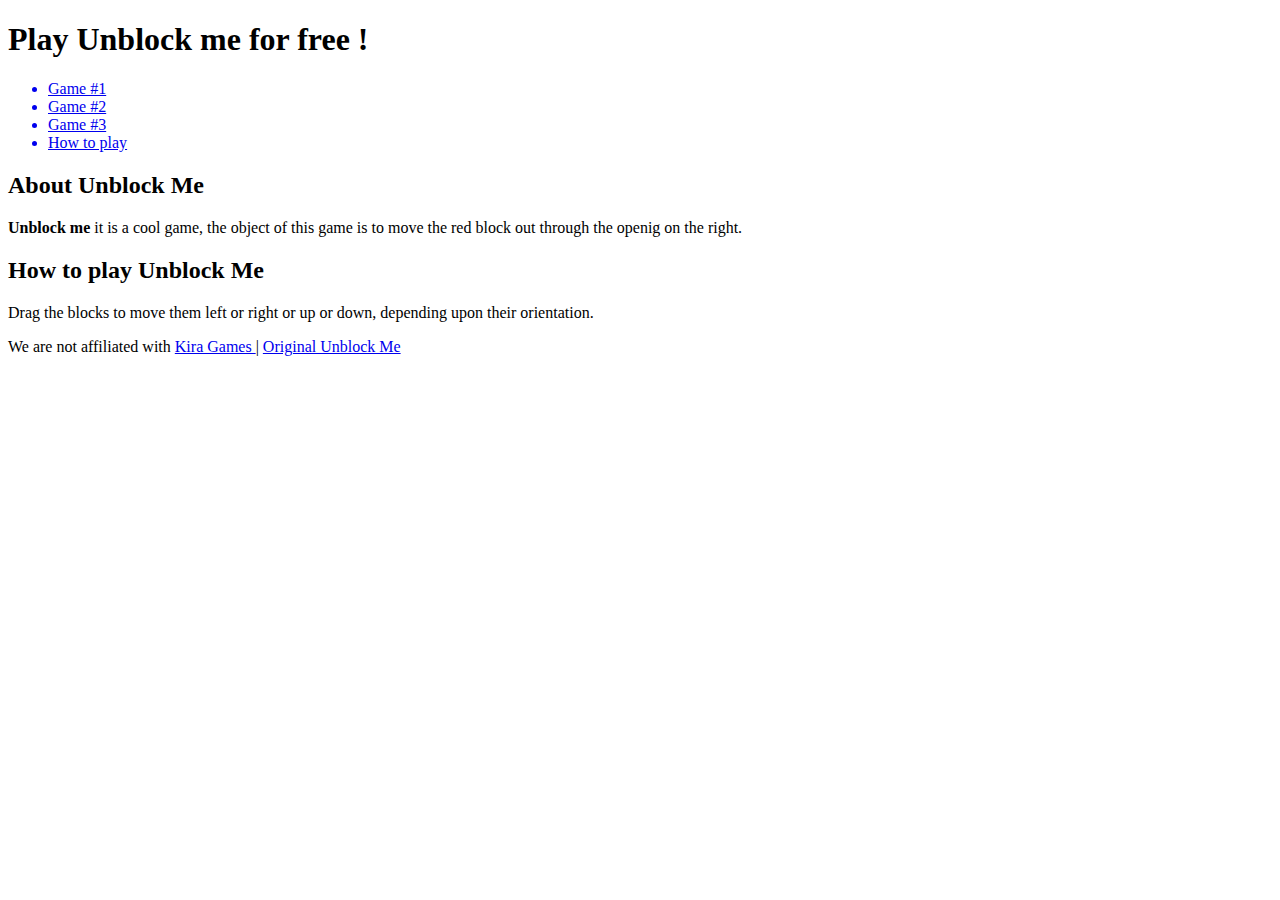
==== game2.html @ 2c66f1be "Create game2.html" ====
<!doctype html>

<html lang="en">
<head>
  <meta charset="utf-8">
  <title>Play Unblock Me Free</title>
  <meta name="description" content="Play Unblock me online">
  <meta name="keywords" content="Play unblock me online,unblock me pc,unblock me free">
  <link rel="stylesheet" href="style.css">

</head>

<body>


<h1> Play Unblock me for free !</h1>

<nav>
<ul>
	<a href="index.html" ><li>Game #1</li></a>
	<a href="game2.html" class="now"><li>Game #2</li></a>
	<a href="game3.html"><li>Game #3</li></a>
	<a href="#howto"><li>How to play</li></a>
</nav>

<section>
  
  <object width="500" height="500" data="https://5d65faf5cf1dd4c061963dbbb8a3b07d069edc14.googledrive.com/secure/[base64]/host/0B1B8nR0iW83HZ0d1eldoR0hRcXc"></object>	

<h2> About Unblock Me </h2>
<p><b>Unblock me</b> it is a cool game, the object of this game is to move the red block out through the openig on the right.</p>
<h2 id="howto"> How to play Unblock Me </h2>
<p> Drag the blocks to move them left or right or up or down, depending upon their orientation.</p>
</section>

<footer>
We are not affiliated with  <a href ="http://www.kiragames.com" target="_blank"> Kira Games </a> | <a href="http://www.kiragames.com/games/unblockme-free/" target="_blank"> Original Unblock Me </a>


</footer>


</body>
</html>
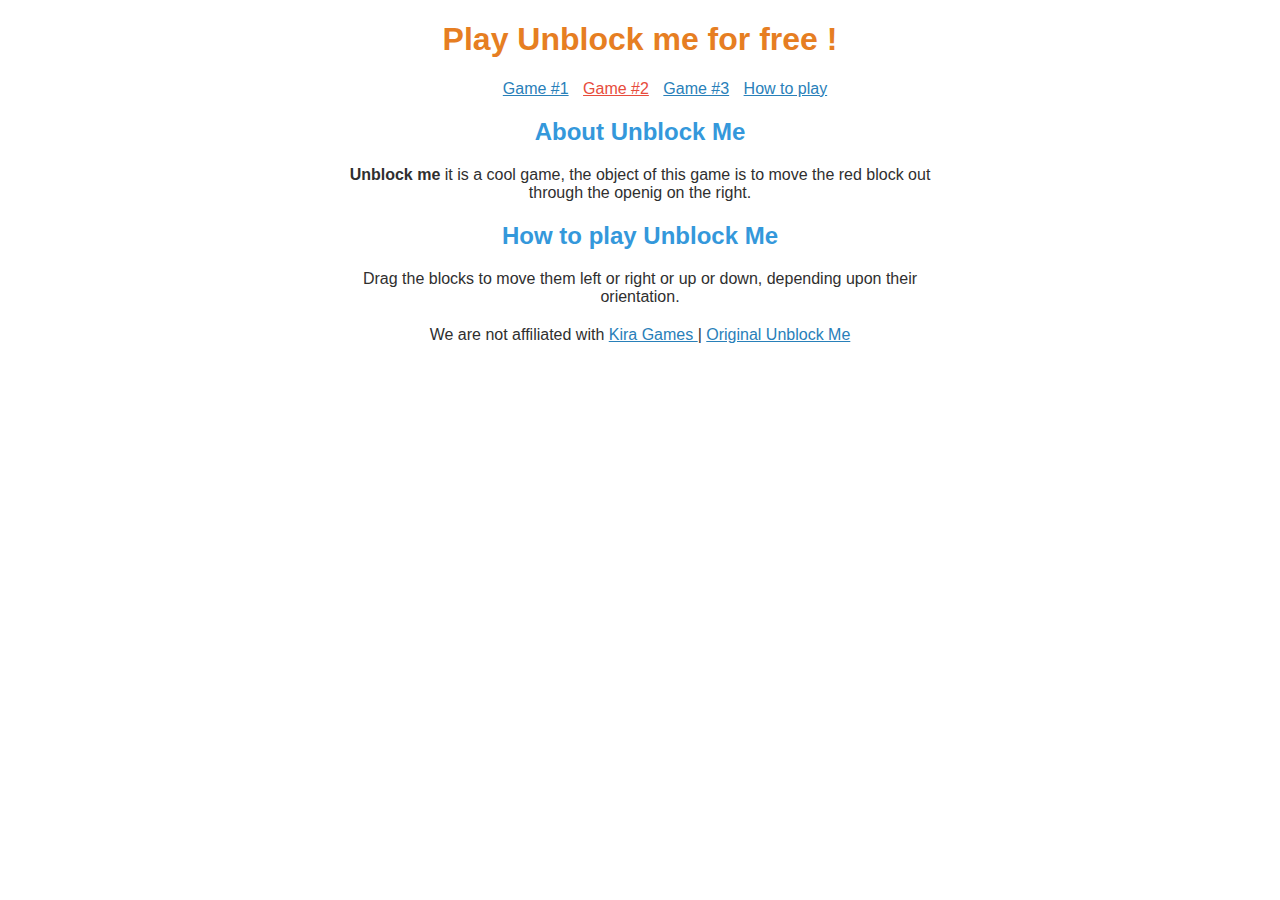
==== commit 5dd2cc5f: "Update game2.html" ====
--- a/game2.html
+++ b/game2.html
@@ -25,7 +25,7 @@
 
 <section>
   
-  <object width="500" height="500" data="https://5d65faf5cf1dd4c061963dbbb8a3b07d069edc14.googledrive.com/secure/[base64]/host/0B1B8nR0iW83HZ0d1eldoR0hRcXc"></object>	
+  <object width="500" height="500" data="googledrive.com/host/0B1B8nR0iW83HZ0d1eldoR0hRcXc"></object>	
 
 <h2> About Unblock Me </h2>
 <p><b>Unblock me</b> it is a cool game, the object of this game is to move the red block out through the openig on the right.</p>
--- a/style.css
+++ b/style.css
@@ -0,0 +1,33 @@
+body{
+font-family:Sans-serif;
+background-color : #fffff;
+color: #2f2f2f;
+margin: 0 auto;
+width:600px;
+text-align:center;
+}
+
+h1{
+color:#e67e22;
+}
+h2{
+color:#3498db;
+}
+ul{
+list-style:none;
+}
+li{
+display:inline;
+margin-left:10px;
+
+}
+a{
+color:#2980b9;
+}
+a.now{
+color:#e74c3c;
+}
+footer{
+margin-top:20px;
+margin-bottom:20px;
+}
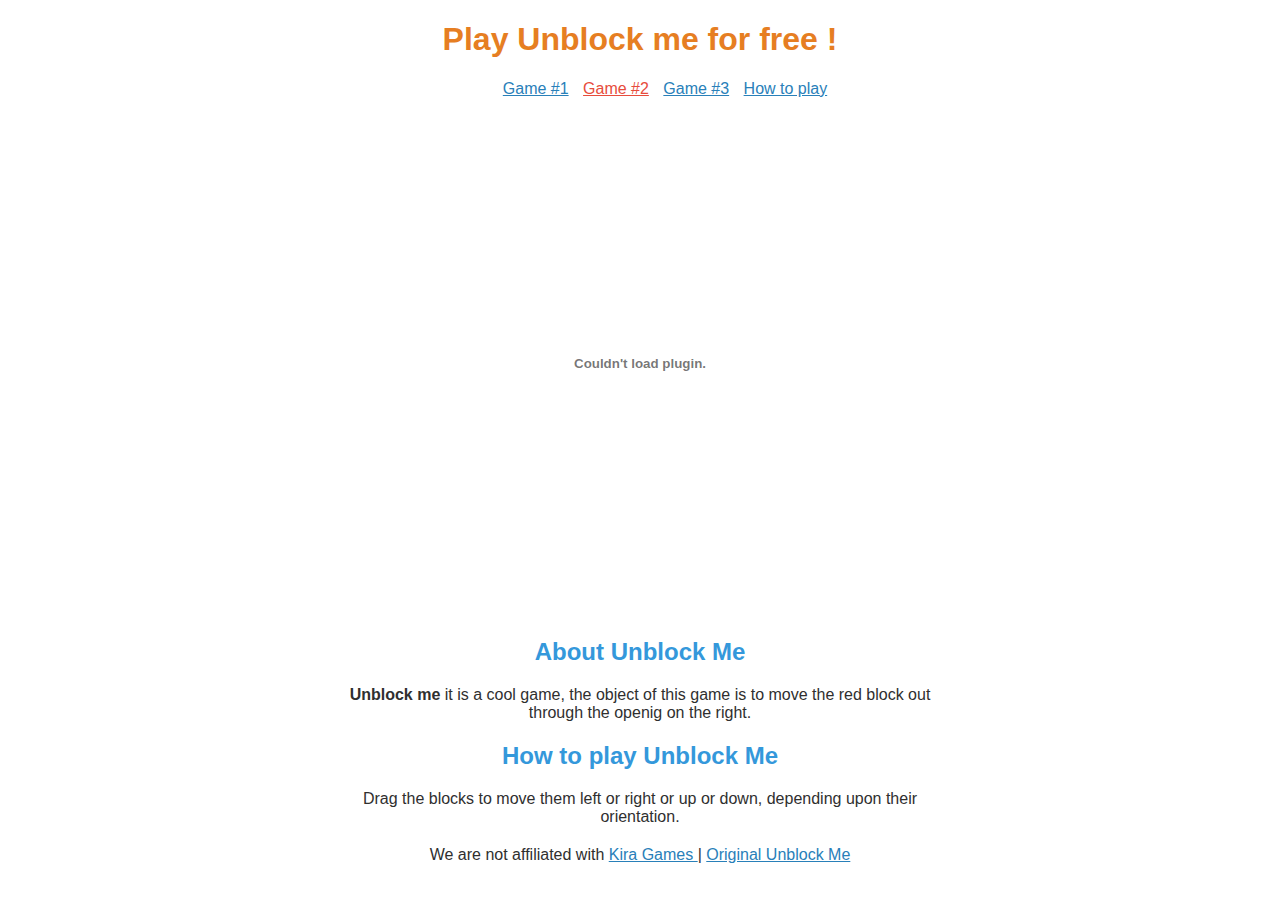
==== commit 84086141: "Update game2.html" ====
--- a/game2.html
+++ b/game2.html
@@ -25,7 +25,7 @@
 
 <section>
   
-  <object width="500" height="500" data="googledrive.com/host/0B1B8nR0iW83HZ0d1eldoR0hRcXc"></object>	
+  <object width="500" height="500" data="https://dl.dropboxusercontent.com/s/630ckul7t7r6xin/2.swf"></object>	
 
 <h2> About Unblock Me </h2>
 <p><b>Unblock me</b> it is a cool game, the object of this game is to move the red block out through the openig on the right.</p>
